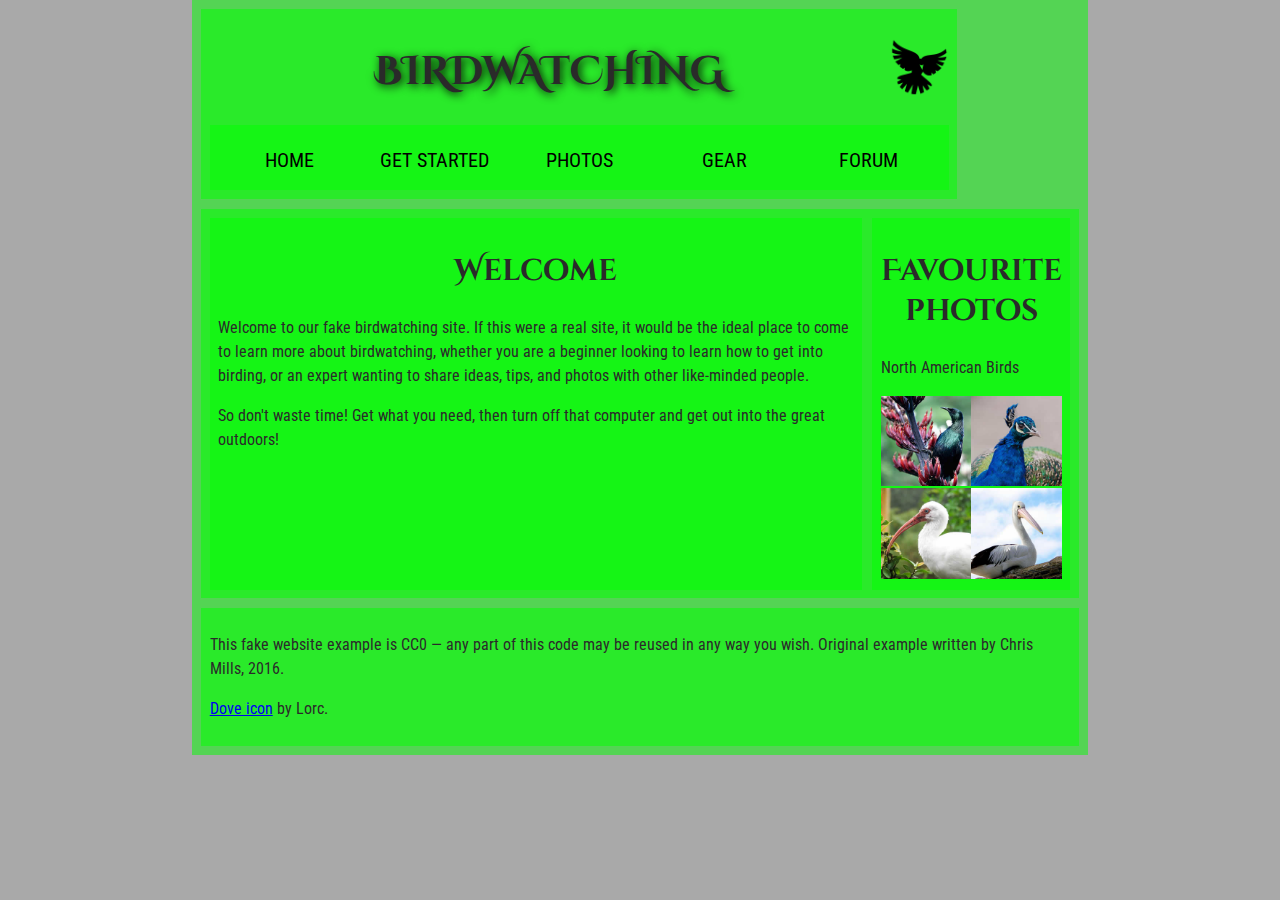
==== Assignment 8/birdwatching.html @ 9a9bf804 "Add files via upload" ====
<!DOCTYPE html>
<html lang="en">
  <head>
    <meta charset="utf-8">
    <title>Birdwatching</title>
    <link href="https://fonts.googleapis.com/css?family=Roboto+Condensed:300%7CCinzel+Decorative:700" rel="stylesheet">
    <link rel="stylesheet" href="bwstyle.css">
    <!--[if lt IE 9]>
      <script src="https://cdnjs.cloudflare.com/ajax/libs/html5shiv/3.7.3/html5shiv.js"></script>
    <![endif]-->
    </head>



<body>
<div class="flex-container">
<header role=”banner”> <!--HEADER w/banner-->

      <h1>Birdwatching</h1>
      <img src="dove.png" alt="a simple dove logo">
     <nav><ul> <!--NAV BAR-->
        <li><span>Home</span></li>
        <li><a href="#">Get started</a></li>
        <li><a href="#">Photos</a></li>
        <li><a href="#">Gear</a></li>
        <li><a href="#">Forum</a></li>
      </ul></nav> 
      
</header>


     <main> 
     <article> 
     <h2>Welcome</h2>
     
      <p>Welcome to our fake birdwatching site. If this were a real site, it would be the ideal place to come to learn more about birdwatching, whether you are a beginner looking to learn how to get into birding, or an expert wanting to share ideas, tips, and photos with other like-minded people.</p>

      <p>So don't waste time! Get what you need, then turn off that computer and get out into the great outdoors!</p> </article>
      
    
      
      

<aside role=”complementary”>    

<h2>Favourite photos</h2>

  <p>North American Birds</p>
      <a href="favorite-1.jpg"><img src="favorite-1_th.jpg" alt="Small black bird, black claws, long black slender beak, links to larger version of the image"></a>
      <a href="favorite-2.jpg"><img src="favorite-2_th.jpg" alt="Top half of a pretty bird with bright blue plumage on neck, light colored beak, blue headdress, links to larger version of the image"></a>
      <a href="favorite-3.jpg"><img src="favorite-3_th.jpg" alt="Top half of a large bird with white plumage, very long curved narrow light colored break, links to larger version of the image"></a>
      <a href="favorite-4.jpg"><img src="favorite-4_th.jpg" alt="Large bird, mostly white plumage with black plumage on back and rear, long straight white beak, links to larger version of the image"></a>

 </aside>
 
  </main>
 
 
   <footer>   <p>This fake website example is CC0 — any part of this code may be reused in any way you wish. Original example written by Chris Mills, 2016.</p>

      <p><a href="http://game-icons.net/lorc/originals/dove.html">Dove icon</a> by Lorc.</p>
 </footer>
 </div>
 
   </body>
</html>
---- Assignment 8/bwstyle.css ----
/* || General setup */

html, body {
  margin: 0;
  padding: 0;
}

html {
  font-size: 10px;
  background-color: #a9a9a9;
}

body {
  width: 70%;
  min-width: 800px;
  margin: 0 auto;
}

/* || typography */

h1, h2, h3 {
  font-family: 'Cinzel Decorative', cursive;
  color: #2a2a2a;
}

p, input, li {
  font-family: 'Roboto Condensed', sans-serif;
  color: #2a2a2a;
}

h1 {
  font-size: 4rem;
  text-align: center;
  text-shadow: 2px 2px 10px black;
}

h2 {
  font-size: 3rem;
  text-align: center;
}

h3 {
  font-size: 2.2rem;
}

p, li {
  font-size: 1.6rem;
  line-height: 1.5;
}

/* || header layout */

header {
  margin-bottom: 10px;
  display: flex;
  flex-flow: row wrap;
}

body > * {
  background-color: red;
  padding: 1%;
}

main, header, nav, article, aside, footer, section {
  background-color: rgba(0,255,0,0.5);
  padding: 1%;
}

h1 {
  flex: 5;
  text-transform: uppercase;
}

header img {
  display: block;
  height: 60px;
  padding-top: 20.15px;
}

nav {
  height: 50px;
  flex: 100%;
  display: flex;
}

nav ul {
  padding: 0;
  list-style-type: none;
  flex: 2;
  display: flex;
}

nav li {
  display: inline;
  text-align: center;
  flex: 1;
}

nav a, nav span {
  display: inline-block;
  font-size: 2rem;
  height: 3rem;
  line-height: 1.7;
  text-transform: uppercase;
  text-decoration: none;
  color: black;

}

/* || main layout */

main {
  display: flex;
}

article, section {
  flex: 4;
}

aside {
  flex: 1;
  margin-left: 10px;
  padding: 1%;
}

aside a {
  display: block;
  float: left;
  width: 50%;
}

aside img {
  max-width: 100%;
}

footer {
  margin-top: 10px;
}

.flex-container {
 
  background-color: rgba(0, 255, 0, 0.5);  padding: 1%;
  display: flex;
  flex-wrap: wrap;
}
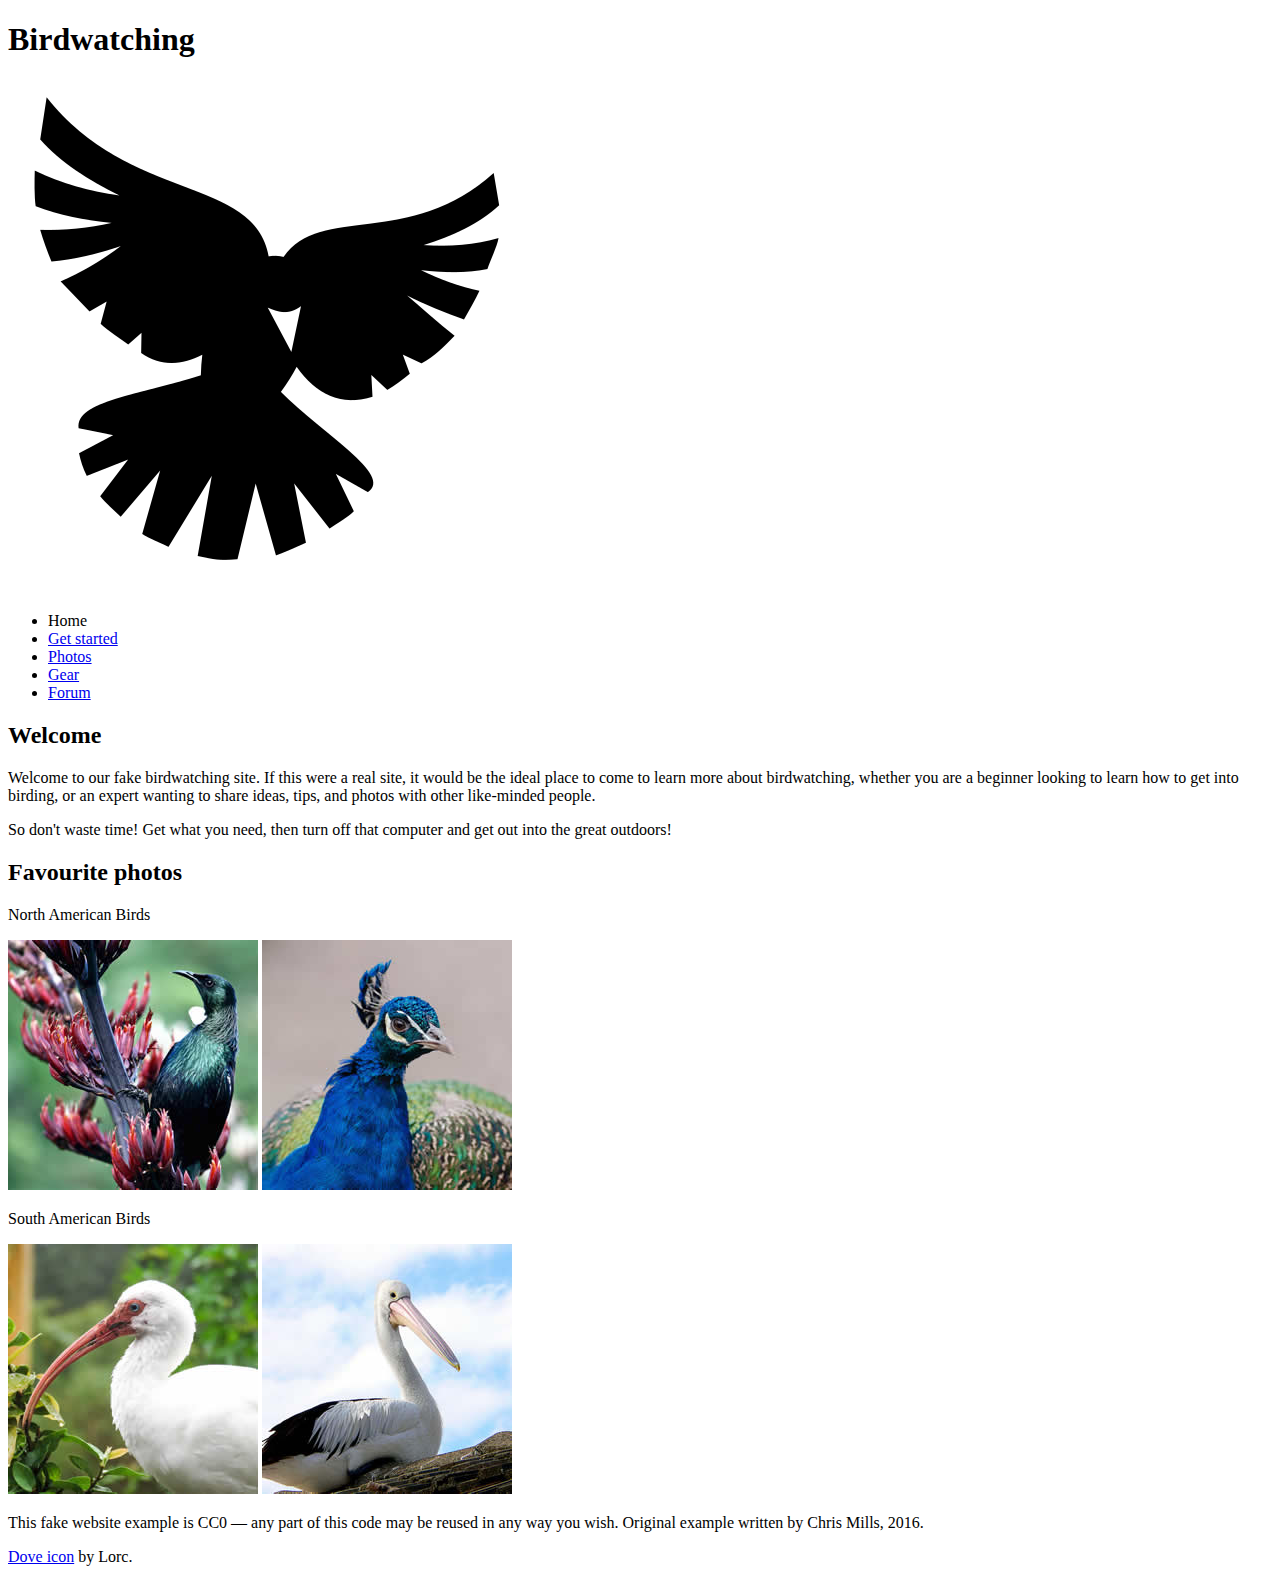
==== commit 84006856: "Update birdwatching.html" ====
--- a/Assignment 8/birdwatching.html
+++ b/Assignment 8/birdwatching.html
@@ -4,7 +4,7 @@
     <meta charset="utf-8">
     <title>Birdwatching</title>
     <link href="https://fonts.googleapis.com/css?family=Roboto+Condensed:300%7CCinzel+Decorative:700" rel="stylesheet">
-    <link rel="stylesheet" href="bwstyle.css">
+
     <!--[if lt IE 9]>
       <script src="https://cdnjs.cloudflare.com/ajax/libs/html5shiv/3.7.3/html5shiv.js"></script>
     <![endif]-->
@@ -12,8 +12,9 @@
 
 
 
-<body>
+  <body>
 <div class="flex-container">
+
 <header role=”banner”> <!--HEADER w/banner-->
 
       <h1>Birdwatching</h1>
@@ -48,6 +49,8 @@
   <p>North American Birds</p>
       <a href="favorite-1.jpg"><img src="favorite-1_th.jpg" alt="Small black bird, black claws, long black slender beak, links to larger version of the image"></a>
       <a href="favorite-2.jpg"><img src="favorite-2_th.jpg" alt="Top half of a pretty bird with bright blue plumage on neck, light colored beak, blue headdress, links to larger version of the image"></a>
+      
+ <p>South American Birds</p>
       <a href="favorite-3.jpg"><img src="favorite-3_th.jpg" alt="Top half of a large bird with white plumage, very long curved narrow light colored break, links to larger version of the image"></a>
       <a href="favorite-4.jpg"><img src="favorite-4_th.jpg" alt="Large bird, mostly white plumage with black plumage on back and rear, long straight white beak, links to larger version of the image"></a>
 
@@ -64,3 +67,4 @@
  
    </body>
 </html>
+
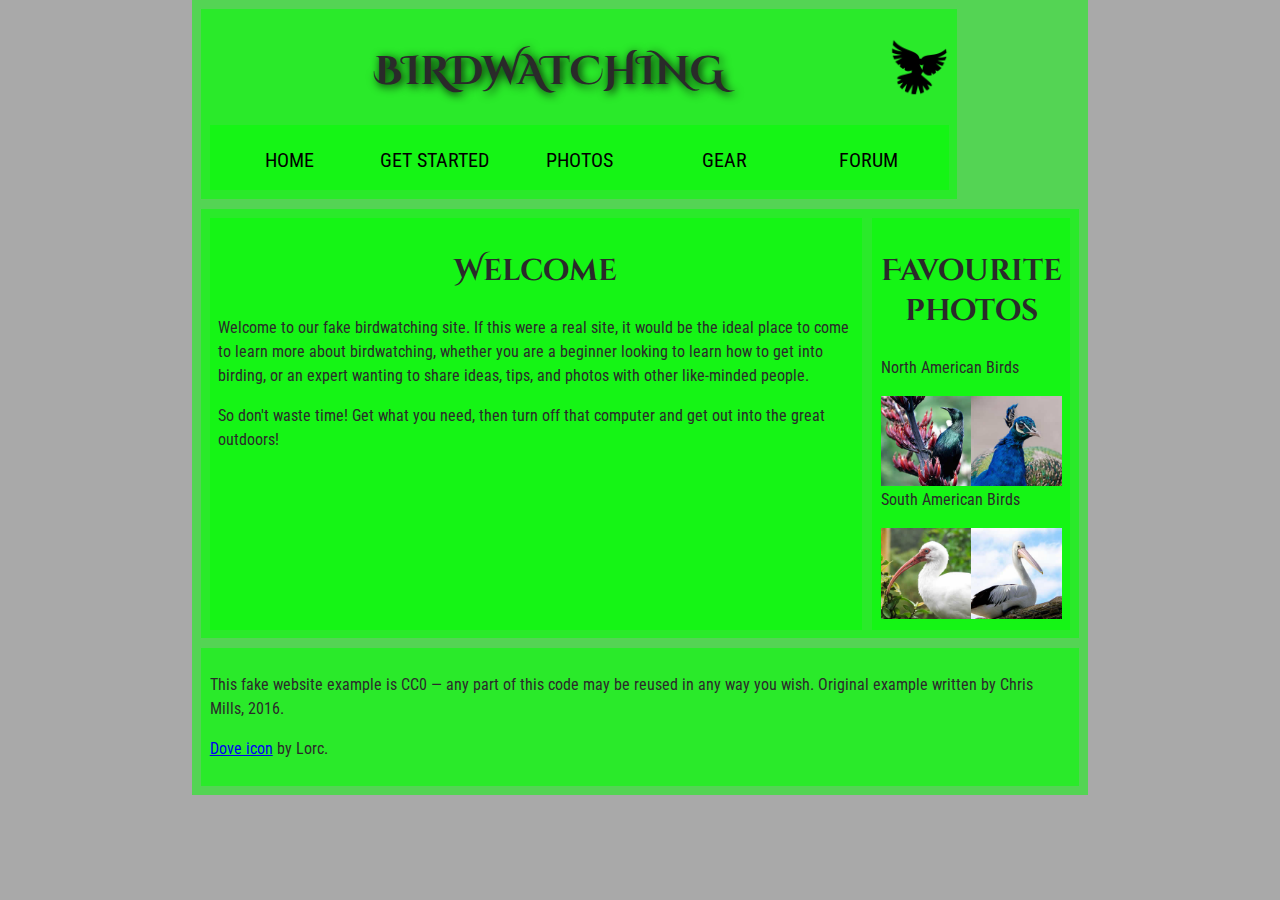
==== commit 8b694425: "Update birdwatching.html" ====
--- a/Assignment 8/birdwatching.html
+++ b/Assignment 8/birdwatching.html
@@ -4,7 +4,7 @@
     <meta charset="utf-8">
     <title>Birdwatching</title>
     <link href="https://fonts.googleapis.com/css?family=Roboto+Condensed:300%7CCinzel+Decorative:700" rel="stylesheet">
-
+    <link rel="stylesheet" href="bwstyle.css">
     <!--[if lt IE 9]>
       <script src="https://cdnjs.cloudflare.com/ajax/libs/html5shiv/3.7.3/html5shiv.js"></script>
     <![endif]-->
@@ -12,9 +12,8 @@
 
 
 
-  <body>
+<body>
 <div class="flex-container">
-
 <header role=”banner”> <!--HEADER w/banner-->
 
       <h1>Birdwatching</h1>
@@ -49,8 +48,7 @@
   <p>North American Birds</p>
       <a href="favorite-1.jpg"><img src="favorite-1_th.jpg" alt="Small black bird, black claws, long black slender beak, links to larger version of the image"></a>
       <a href="favorite-2.jpg"><img src="favorite-2_th.jpg" alt="Top half of a pretty bird with bright blue plumage on neck, light colored beak, blue headdress, links to larger version of the image"></a>
-      
- <p>South American Birds</p>
+  <p>South American Birds</p>
       <a href="favorite-3.jpg"><img src="favorite-3_th.jpg" alt="Top half of a large bird with white plumage, very long curved narrow light colored break, links to larger version of the image"></a>
       <a href="favorite-4.jpg"><img src="favorite-4_th.jpg" alt="Large bird, mostly white plumage with black plumage on back and rear, long straight white beak, links to larger version of the image"></a>
 
--- a/Assignment 8/bwstyle.css
+++ b/Assignment 8/bwstyle.css
@@ -0,0 +1,145 @@
+/* || General setup */
+
+html, body {
+  margin: 0;
+  padding: 0;
+}
+
+html {
+  font-size: 10px;
+  background-color: #a9a9a9;
+}
+
+body {
+  width: 70%;
+  min-width: 800px;
+  margin: 0 auto;
+}
+
+/* || typography */
+
+h1, h2, h3 {
+  font-family: 'Cinzel Decorative', cursive;
+  color: #2a2a2a;
+}
+
+p, input, li {
+  font-family: 'Roboto Condensed', sans-serif;
+  color: #2a2a2a;
+}
+
+h1 {
+  font-size: 4rem;
+  text-align: center;
+  text-shadow: 2px 2px 10px black;
+}
+
+h2 {
+  font-size: 3rem;
+  text-align: center;
+}
+
+h3 {
+  font-size: 2.2rem;
+}
+
+p, li {
+  font-size: 1.6rem;
+  line-height: 1.5;
+}
+
+/* || header layout */
+
+header {
+  margin-bottom: 10px;
+  display: flex;
+  flex-flow: row wrap;
+}
+
+body > * {
+  background-color: red;
+  padding: 1%;
+}
+
+main, header, nav, article, aside, footer, section {
+  background-color: rgba(0,255,0,0.5);
+  padding: 1%;
+}
+
+h1 {
+  flex: 5;
+  text-transform: uppercase;
+}
+
+header img {
+  display: block;
+  height: 60px;
+  padding-top: 20.15px;
+}
+
+nav {
+  height: 50px;
+  flex: 100%;
+  display: flex;
+}
+
+nav ul {
+  padding: 0;
+  list-style-type: none;
+  flex: 2;
+  display: flex;
+}
+
+nav li {
+  display: inline;
+  text-align: center;
+  flex: 1;
+}
+
+nav a, nav span {
+  display: inline-block;
+  font-size: 2rem;
+  height: 3rem;
+  line-height: 1.7;
+  text-transform: uppercase;
+  text-decoration: none;
+  color: black;
+
+}
+
+/* || main layout */
+
+main {
+  display: flex;
+}
+
+article, section {
+  flex: 4;
+}
+
+aside {
+  flex: 1;
+  margin-left: 10px;
+  padding: 1%;
+}
+
+aside a {
+  display: block;
+  float: left;
+  width: 50%;
+}
+
+aside img {
+  max-width: 100%;
+}
+
+footer {
+  margin-top: 10px;
+}
+
+.flex-container {
+ 
+  background-color: rgba(0, 255, 0, 0.5);  padding: 1%;
+  display: flex;
+  flex-wrap: wrap;
+}
